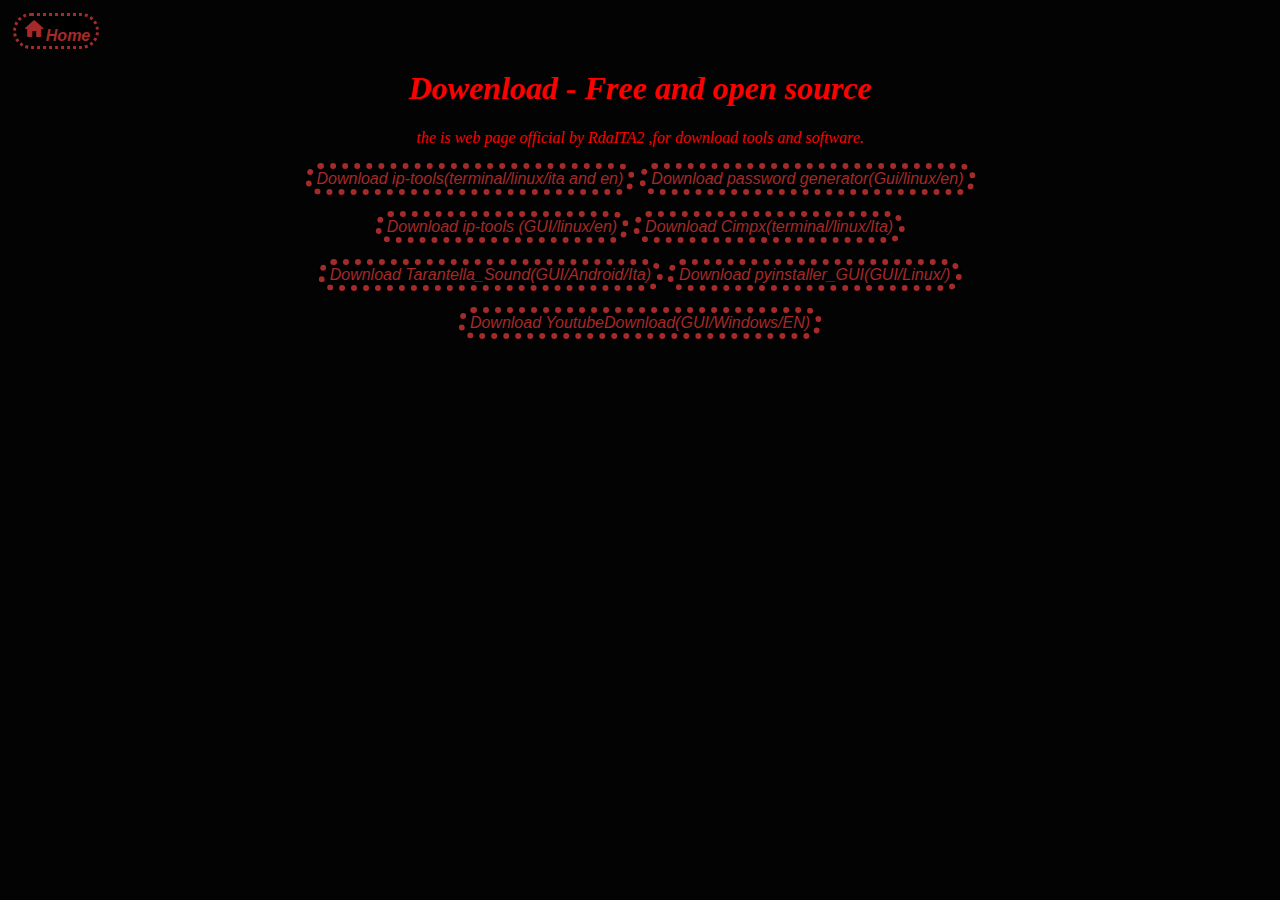
==== download.html @ 69941c5f "new style" ====
<!DOCTYPE html>
<html lang="en">
<head>
    <meta charset="UTF-8">
    <meta http-equiv="X-UA-Compatible" content="IE=edge">
    <meta name="viewport" content="width=device-width, initial-scale=1">
    <title>RedAnonymousITA2</title>
     <script src="js/index.js"></script>
    <link href="https://fonts.googleapis.com/icon?family=Material+Icons+Round"
    rel="stylesheet">
</head>
<body>
    
    <button  onclick="home()"  id="css_home"><span class="material-icons-round">
            home
            </span><strong>Home</strong></button>
     
        
    </div>
   <h1><strong>Dowenload - Free and open source </strong></h1>
   <p>the is web page official by RdaITA2 ,for download tools and software.</p>


   <p >
    <button onclick="window.location.href='https://github.com/RedAnonymousITA/ip-tools/archive/refs/tags/v0.0.1.zip'" class="dwipcmd_bt">Download ip-tools(terminal/linux/ita and en)</button>
    <button onclick="window.location.href= 'https://github.com/RedAnonymousITA/Generatore_Password/archive/refs/tags/v0.1-ALPHA.zip'"class="passgen_bt">Download password generator(Gui/linux/en)</button>
   </p>

   <p> <button onclick="window.location.href='https://github.com/RedAnonymousITA/ip_tools_GUI/archive/refs/tags/v0.0.1-preAlpha1.zip'"  class="ipgui_bt">Download ip-tools (GUI/linux/en) </button>
    <button onclick="window.location.href='https://github.com/RedAnonymousITA/cimpx/archive/refs/tags/test-Alpha0.0.3.zip' "class="cimpx_bt">Download Cimpx(terminal/linux/Ita)</button></p>
    
    <p>   <button onclick="window.location.href='https://github.com/RedAnonymousITA/tarantella_sound_app/archive/refs/tags/V0.1_ALPHA.ko.zip' "class="apk_bt">Download Tarantella_Sound(GUI/Android/Ita)</button>
        <button onclick="window.location.href='https://github.com/RedAnonymousITA/pyinstaller_GUI/archive/refs/tags/v0.1_Pre-Alpha.zip' "class="apk_bt">Download pyinstaller_GUI(GUI/Linux/)</button></p>
   
    <p><button onclick="window.location.href='index_info_yt_dwn.html' "class="yt_bt">Download YoutubeDownload(GUI/Windows/EN)</button></p>
    
    
    <link rel="stylesheet" href="style.css">
   
   
</body>
</html>
---- style.css ----
body{
    background-color: rgb(3, 3, 3);
    margin: auto;
    padding: 1%;

    
}
hr{
   border-color: brown;
   border-radius: 50px;
   border-style:dotted;
   border-width: 3px;
   border-spacing: 30%;
}
h1{
    color:red;
    font-style: italic;
    text-align: center;
    
    
}
h2{
    color:red;
    font-style: italic;
    text-align: center;
    
    
}
#GitHub{
    background-color:black;
    color: brown;
    font-style: oblique;
    border-radius: 50px;
    border-color: brown;
    border-style: dotted;
    border-width: 3px;
}
#download{
    background-color:black;
    color: brown;
    font-style: oblique;
    border-radius: 50px;
    border-color: brown;
    border-style: dotted;
    border-width: 3px;
}
#dow-yt{
    background-color:black;
    color: brown;
    font-style: oblique;
    border-radius: 50px;
    border-color: brown;
    border-style: dotted;
    border-width: 3px; 

}
.img{
    height: 100%;
    width: 100%;
    display: flex;
    align-items: center;
    justify-content: center;
 
}
#Info{
    background-color:black;
    color: brown;
    font-style: oblique;
    border-radius: 50px;
    border-color: brown;
    border-style: dotted;
    border-width: 3px;
}
p{
    color: red;
    font-style: italic;
    text-align: center;
}

.dwipcmd_bt{
    background-color:black;
    color: brown;
    font-style: oblique;
    border-radius: 50px;
    border-color: brown;
    border-style: dotted;
    border-width: 6px; 
    font-size: medium;
}
.ipgui_bt{
    background-color:black;
    color: brown;
    font-style: oblique;
    border-radius: 50px;
    border-color: brown;
    border-style: dotted;
    border-width: 6px; 
    font-size: medium;
}
.passgen_bt{
    background-color:black;
    color: brown;
    font-style: oblique;
    border-radius: 50px;
    border-color: brown;
    border-style: dotted;
    border-width: 6px; 
    font-size: medium;
}
.cimpx_bt{
    background-color:black;
    color: brown;
    font-style: oblique;
    border-radius: 50px;
    border-color: brown;
    border-style: dotted;
    border-width: 6px; 
    font-size: medium;
    
}
.apk_bt{
    background-color:black;
    color: brown;
    font-style: oblique;
    border-radius: 50px;
    border-color: brown;
    border-style: dotted;
    border-width: 6px; 
    font-size: medium;
    
}

#css_home{
    background-color:black;
    color: brown;
    font-style: oblique;
    border-radius: 50px;
    border-color: brown;
    border-style: dotted;
    border-width: 3px; 
    font-size: medium;
    
}

.yt_bt{
    background-color:black;
    color: brown;
    font-style: oblique;
    border-radius: 50px;
    border-color: brown;
    border-style: dotted;
    border-width: 6px; 
    font-size: medium;

}
.bt_dwn{
    background-color:black;
    color: brown;
    font-style: oblique;
    border-radius: 50px;
    border-color: brown;
    border-style: dotted;
    border-width: 6px; 
    font-size: medium;
    
}
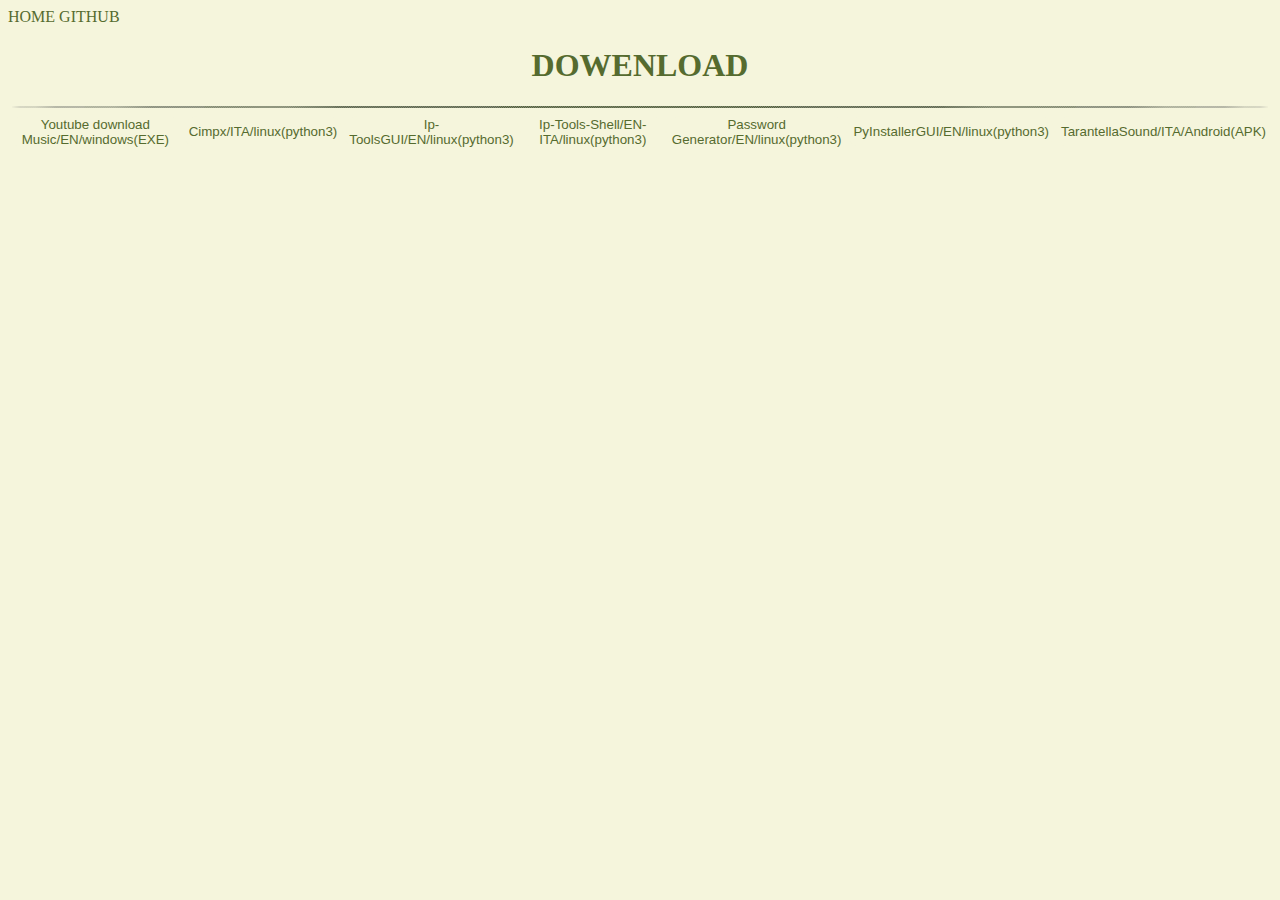
==== commit b0aeba02: "new style" ====
--- a/download.html
+++ b/download.html
@@ -2,41 +2,28 @@
 <html lang="en">
 <head>
     <meta charset="UTF-8">
-    <meta http-equiv="X-UA-Compatible" content="IE=edge">
-    <meta name="viewport" content="width=device-width, initial-scale=1">
-    <title>RedAnonymousITA2</title>
-     <script src="js/index.js"></script>
-    <link href="https://fonts.googleapis.com/icon?family=Material+Icons+Round"
-    rel="stylesheet">
+    <meta name="viewport" content="width=device-width, initial-scale=1.0">
+    <title>DOWNLOAD//:</title>
+    <script src="js/button_download.js"></script>
+    <link rel="stylesheet" href="css/style.css">
+   
 </head>
 <body>
-    
-    <button  onclick="home()"  id="css_home"><span class="material-icons-round">
-            home
-            </span><strong>Home</strong></button>
-     
-        
+    <div class="bt_box01">
+        <a href="index.html">HOME</a>
+        <a href="https://github.com/RedAnonymousITA">GITHUB</a>
     </div>
-   <h1><strong>Dowenload - Free and open source </strong></h1>
-   <p>the is web page official by RdaITA2 ,for download tools and software.</p>
+    <h1>DOWENLOAD </h1>
+    <hr>
+    <div class="d_box">
+       <button onclick="button_sel(1)" id="yt">Youtube download Music/EN/windows(EXE) </button>
+       <button onclick="button_sel(2)" id="cimpx">Cimpx/ITA/linux(python3)</button>
+       <button onclick="button_sel(3)" id="ipGUI">Ip-ToolsGUI/EN/linux(python3)</button>
+       <button onclick="button_sel(4)" id="ip">Ip-Tools-Shell/EN-ITA/linux(python3)</button>
+       <button onclick="button_sel(5)" id="pass">Password Generator/EN/linux(python3)</button>
+       <button onclick="button_sel(6)" id="pybt">PyInstallerGUI/EN/linux(python3)</button>
+       <button onclick="button_sel(7)" id="tr_bt">TarantellaSound/ITA/Android(APK)</button>
 
-
-   <p >
-    <button onclick="window.location.href='https://github.com/RedAnonymousITA/ip-tools/archive/refs/tags/v0.0.1.zip'" class="dwipcmd_bt">Download ip-tools(terminal/linux/ita and en)</button>
-    <button onclick="window.location.href= 'https://github.com/RedAnonymousITA/Generatore_Password/archive/refs/tags/v0.1-ALPHA.zip'"class="passgen_bt">Download password generator(Gui/linux/en)</button>
-   </p>
-
-   <p> <button onclick="window.location.href='https://github.com/RedAnonymousITA/ip_tools_GUI/archive/refs/tags/v0.0.1-preAlpha1.zip'"  class="ipgui_bt">Download ip-tools (GUI/linux/en) </button>
-    <button onclick="window.location.href='https://github.com/RedAnonymousITA/cimpx/archive/refs/tags/test-Alpha0.0.3.zip' "class="cimpx_bt">Download Cimpx(terminal/linux/Ita)</button></p>
-    
-    <p>   <button onclick="window.location.href='https://github.com/RedAnonymousITA/tarantella_sound_app/archive/refs/tags/V0.1_ALPHA.ko.zip' "class="apk_bt">Download Tarantella_Sound(GUI/Android/Ita)</button>
-        <button onclick="window.location.href='https://github.com/RedAnonymousITA/pyinstaller_GUI/archive/refs/tags/v0.1_Pre-Alpha.zip' "class="apk_bt">Download pyinstaller_GUI(GUI/Linux/)</button></p>
-   
-    <p><button onclick="window.location.href='index_info_yt_dwn.html' "class="yt_bt">Download YoutubeDownload(GUI/Windows/EN)</button></p>
-    
-    
-    <link rel="stylesheet" href="style.css">
-   
-   
+    </div>
 </body>
-</html>
+</html>--- a/css/style.css
+++ b/css/style.css
@@ -0,0 +1,85 @@
+body{
+    display: block;
+    background-color: beige;
+    color:darkolivegreen;
+}
+h1{
+    text-align: center;
+}
+hr{
+    border: 50%;
+    border-radius: 50%;
+    border-style: dotted;
+    background-color: darkolivegreen;
+}
+a{
+    color: darkolivegreen;
+    text-decoration:wavy;
+    width: 10px;
+    padding: auto;
+}
+p{
+    
+    text-align: center;
+}
+span{
+    color: brown;
+}
+.d_box{
+    display: flex;
+    text-align: center;
+    
+}
+#yt{
+    border-radius:20px;
+    border:0px;
+    background-color:beige ;
+    color: darkolivegreen;
+}
+#cimpx{
+    border-radius:20px;
+    border:0px;
+    background-color:beige ;
+    color: darkolivegreen;
+}
+#ipGUI{
+    border-radius:20px;
+    border:0px;
+    background-color:beige ;
+    color: darkolivegreen;
+}
+#ip{
+    border-radius:20px;
+    border:0px;
+    background-color:beige ;
+    color: darkolivegreen;
+}
+#pass{
+    border-radius:20px;
+    border:0px;
+    background-color:beige ;
+    color: darkolivegreen;
+}
+#pybt{
+    border-radius:20px;
+    border:0px;
+    background-color:beige ;
+    color: darkolivegreen;
+}
+#tr_bt{
+    border-radius:20px;
+    border:0px;
+    background-color:beige ;
+    color: darkolivegreen;
+}
+.img{
+  
+    text-align: center;
+}
+#logo{
+    border: 10px;
+    border-radius: 50px;
+    border-style:double;
+    background-color:beige;
+    color:crimson;
+}
